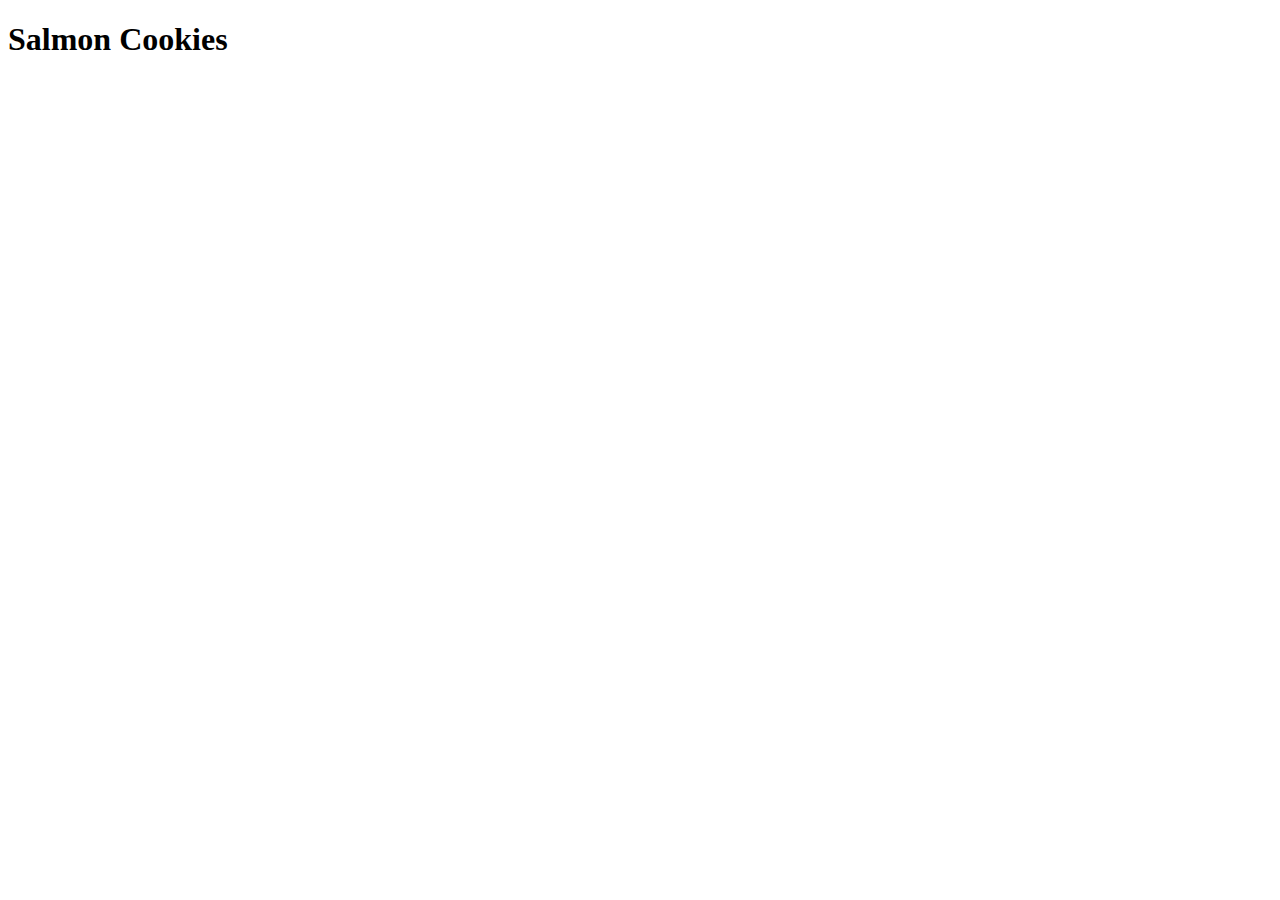
==== html/index.html @ c1ca4de4 "added tables to js" ====
<!DOCTYPE html>
<html>
<head>
    <title>Salmon Cookies</title>
</head>

<body>
    <header>
        <h1>Salmon Cookies</h1>
        <link href="style.css" type="text/css" rel="stylesheet" />
    </header>
    <main>
        <body>
            <script src="app.js"></script>
        </body>

    </main>
    <footer>

    </footer>
</body>
</html>
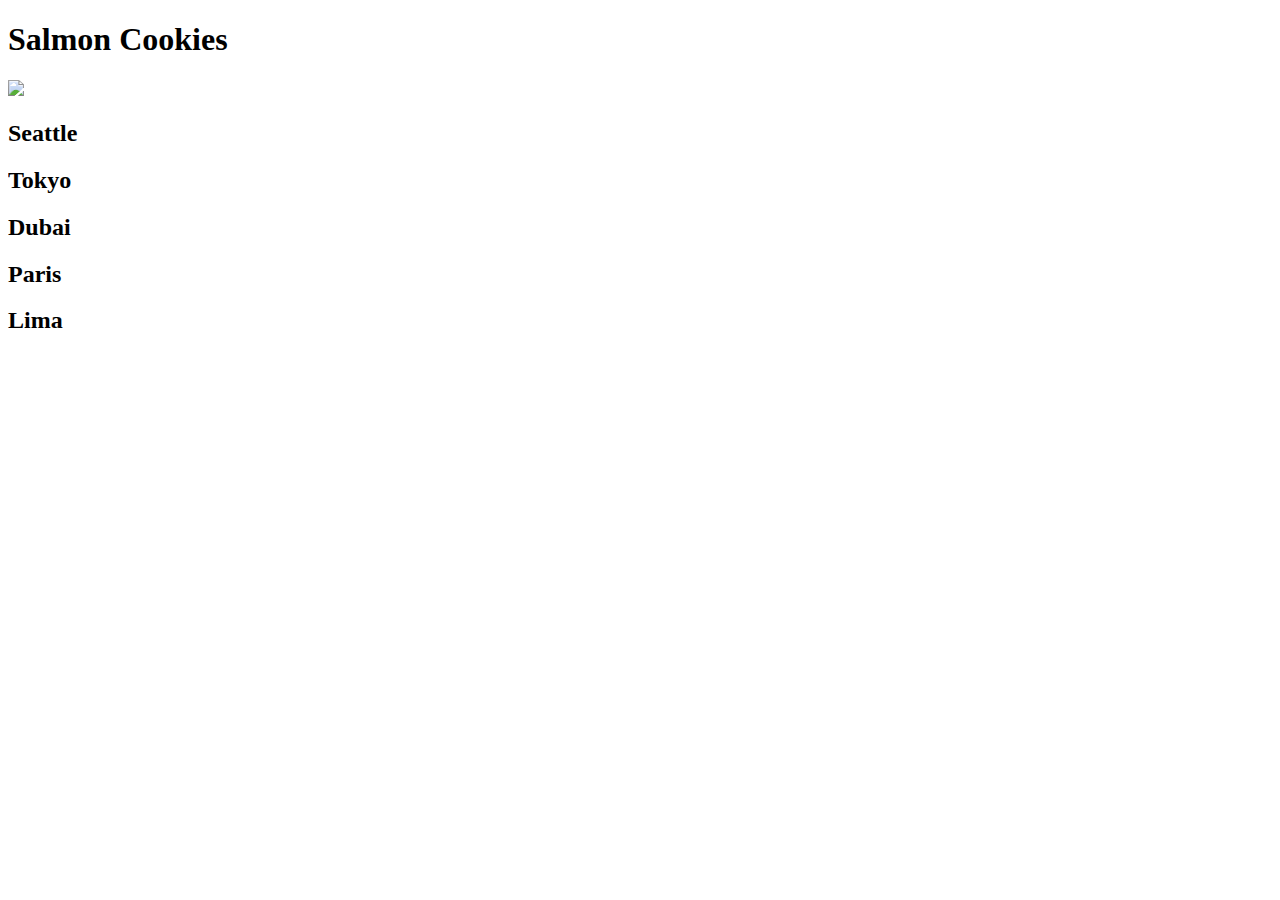
==== commit ed02ffb1: "revised tables" ====
--- a/html/index.html
+++ b/html/index.html
@@ -7,9 +7,26 @@
 <body>
     <header>
         <h1>Salmon Cookies</h1>
+        <img src='images/salmon.png'/>
         <link href="style.css" type="text/css" rel="stylesheet" />
     </header>
     <main>
+    </article>
+    <article>
+        <h2 class='highlights'>Seattle</h2>
+    </article>
+    <article>
+        <h2 class='highlights'>Tokyo</h2>
+    </article>
+    <article>
+        <h2 class='highlights'>Dubai</h2>
+    </article>
+    <article>
+        <h2 class='highlights'>Paris</h2>
+    </article>
+    <article>
+        <h2 class='highlights'>Lima</h2>
+    </article>
         <body>
             <script src="app.js"></script>
         </body>
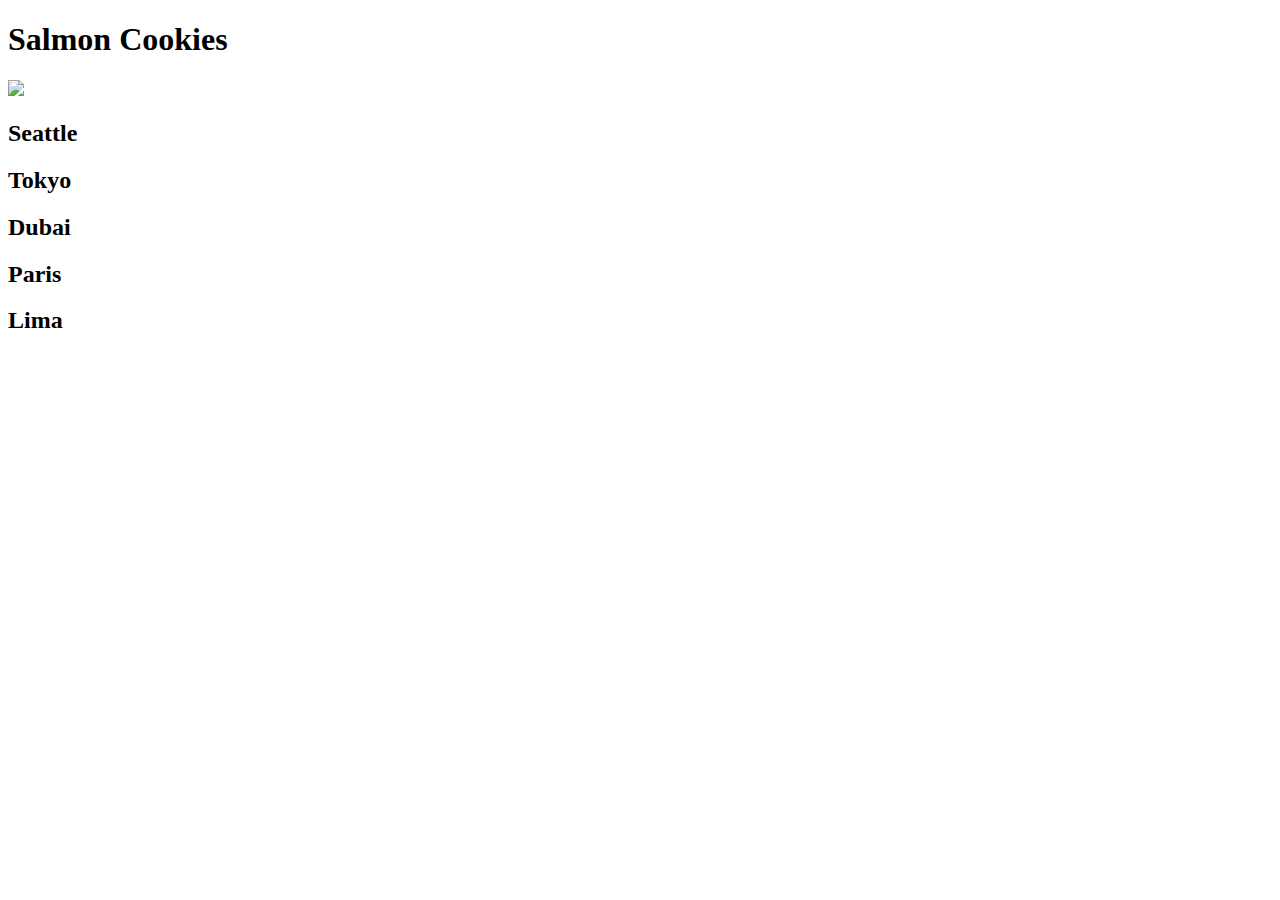
==== commit 74dff31a: "changes to tables" ====
--- a/html/index.html
+++ b/html/index.html
@@ -27,10 +27,6 @@
     <article>
         <h2 class='highlights'>Lima</h2>
     </article>
-        <body>
-            <script src="app.js"></script>
-        </body>
-
     </main>
     <footer>
 
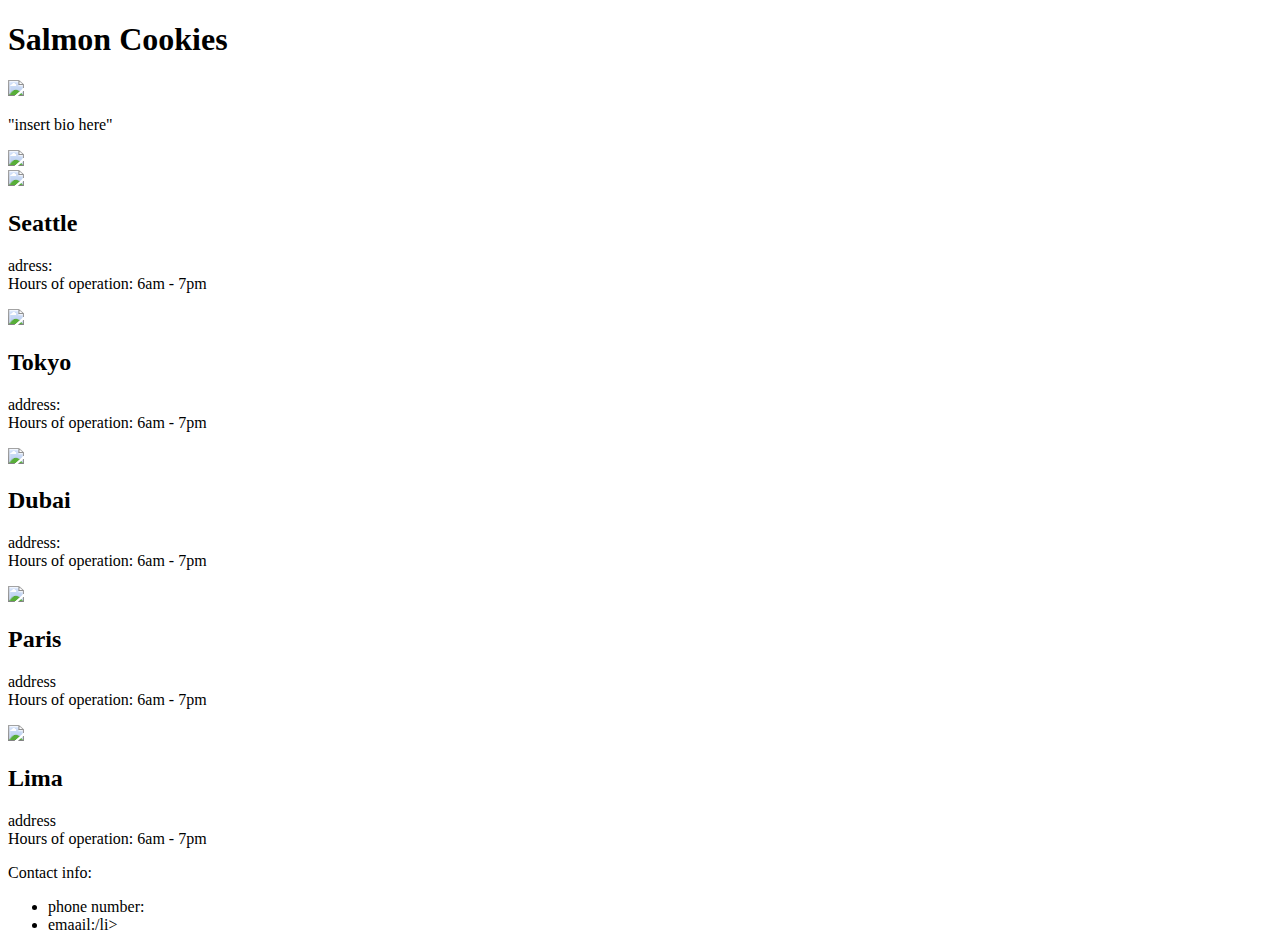
==== commit 07d9b389: "added pictures and added css and inserted contact information" ====
--- a/html/index.html
+++ b/html/index.html
@@ -11,23 +11,52 @@
         <link href="style.css" type="text/css" rel="stylesheet" />
     </header>
     <main>
-    </article>
-    <article>
-        <h2 class='highlights'>Seattle</h2>
-    </article>
-    <article>
-        <h2 class='highlights'>Tokyo</h2>
-    </article>
-    <article>
-        <h2 class='highlights'>Dubai</h2>
-    </article>
-    <article>
-        <h2 class='highlights'>Paris</h2>
-    </article>
-    <article>
-        <h2 class='highlights'>Lima</h2>
-    </article>
+        <section>
+            <p class='text'>"insert bio here"
+            </p>
+            <img src='images/family.jpg'/>
+        </section>
+        <article>
+            <img class='img-list' src='images/chinook.jpg' />
+            <h2 class='highlights'>Seattle</h2>
+            <p>adress:<br />
+                Hours of operation: 6am - 7pm</p>
+        </article>
+        <article>
+            <img class='img-list' src='images/shirt.jpg' />
+            <h2 class='highlights'>Tokyo</h2>
+            <p>address:<br />
+                Hours of operation: 6am - 7pm</p>
+        </article>
+        <article>
+            <img class='img-list' src='images/frosted-cookie.jpg' />
+            <h2 class='highlights'>Dubai</h2>
+            <p>address: <br />
+                Hours of operation: 6am - 7pm</p>
+        </article>
+        <article>
+            <img class='img-list' src='images/fish.jpg' />
+            <h2 class='highlights'>Paris</h2>
+            <p>address<br />
+                Hours of operation: 6am - 7pm</p>
+        </article>
+        <article>
+            <img class='img-list' src='images/cutter.jpeg' />
+            <h2 class='highlights'>Lima</h2>
+            <p>address<br />
+                Hours of operation: 6am - 7pm</p>
+        </article>
     </main>
+    <footer>
+        <section>
+            <p >Contact info:</p>
+            <ul id = 'contact'>
+                <li class='contact'>phone number:</li>
+                <li class='contact'>emaail:/li>
+            </ul>
+        </section>
+    </footer>
+</body>
     <footer>
 
     </footer>
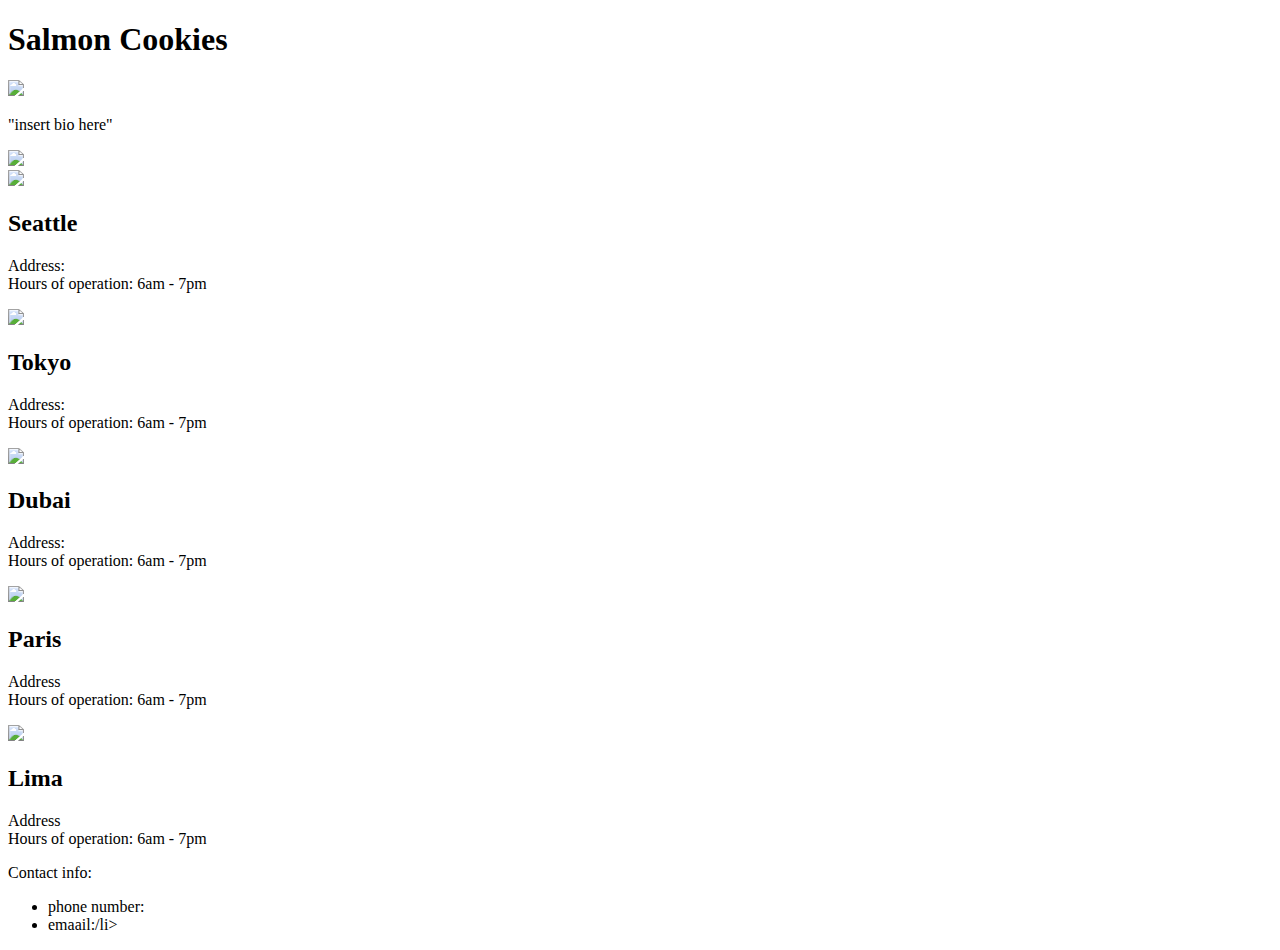
==== commit 73e1d76b: "revised html for contact information" ====
--- a/html/index.html
+++ b/html/index.html
@@ -19,31 +19,31 @@
         <article>
             <img class='img-list' src='images/chinook.jpg' />
             <h2 class='highlights'>Seattle</h2>
-            <p>adress:<br />
+            <p>Address:<br />
                 Hours of operation: 6am - 7pm</p>
         </article>
         <article>
             <img class='img-list' src='images/shirt.jpg' />
             <h2 class='highlights'>Tokyo</h2>
-            <p>address:<br />
+            <p>Address:<br />
                 Hours of operation: 6am - 7pm</p>
         </article>
         <article>
             <img class='img-list' src='images/frosted-cookie.jpg' />
             <h2 class='highlights'>Dubai</h2>
-            <p>address: <br />
+            <p>Address: <br />
                 Hours of operation: 6am - 7pm</p>
         </article>
         <article>
             <img class='img-list' src='images/fish.jpg' />
             <h2 class='highlights'>Paris</h2>
-            <p>address<br />
+            <p>Address<br />
                 Hours of operation: 6am - 7pm</p>
         </article>
         <article>
             <img class='img-list' src='images/cutter.jpeg' />
             <h2 class='highlights'>Lima</h2>
-            <p>address<br />
+            <p>Address<br />
                 Hours of operation: 6am - 7pm</p>
         </article>
     </main>
